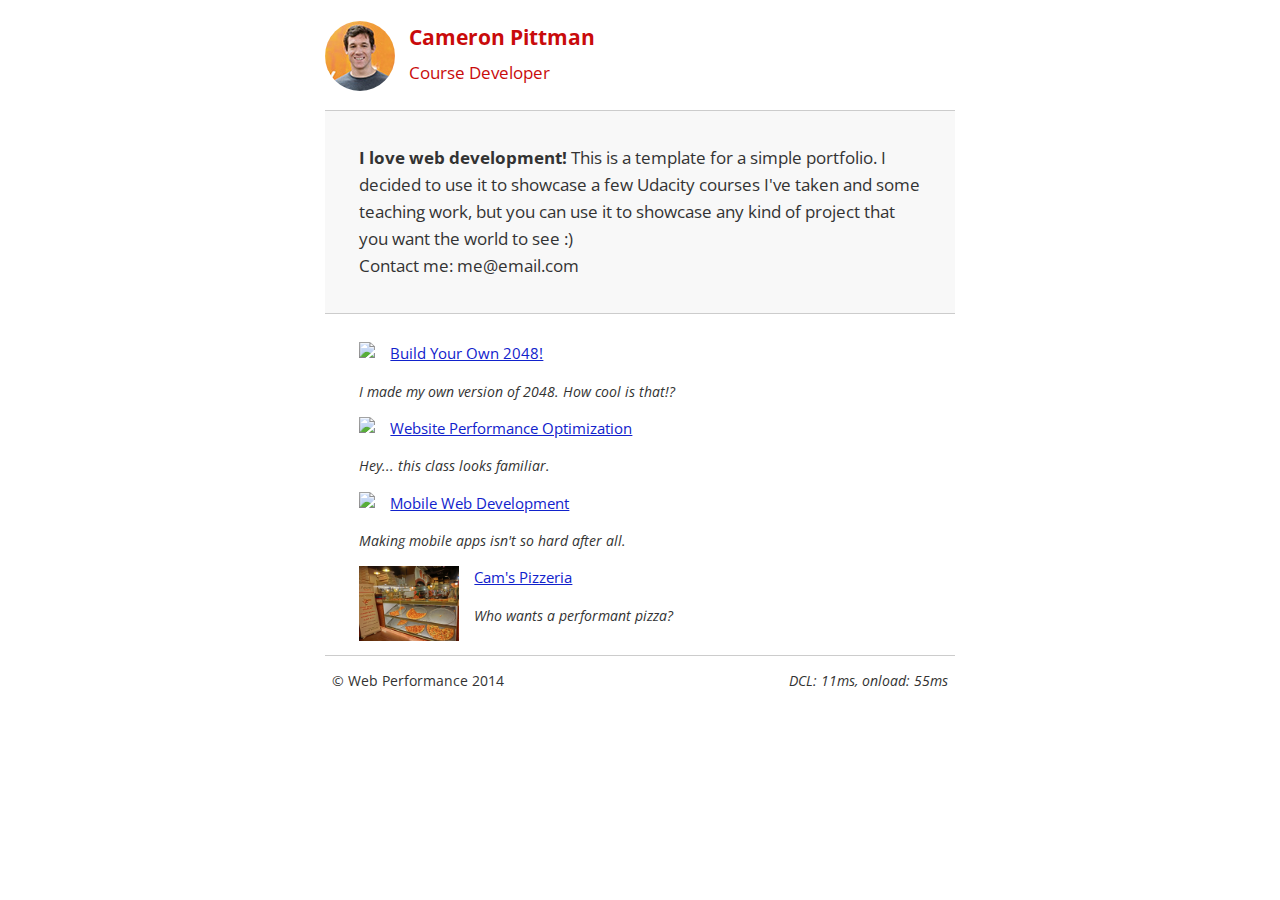
==== index.html @ 19187a32 "import Udacity web optimization final project" ====
<!DOCTYPE html>
<html lang="en">
  <head>
    <meta charset="utf-8">
    <meta name="viewport" content="width=device-width, initial-scale=1">
    <meta name="description" content=" FILL ME IN ">
    <meta name="author" content=" FILL ME IN ">
    <title>Cameron Pittman: Portfolio</title>

    <!-- Hmm, what is the impact of web fonts on speed? Measure it... -->
    <link href="//fonts.googleapis.com/css?family=Open+Sans:400,700" rel="stylesheet">

    <link href="css/style.css" rel="stylesheet">
    <link href="css/print.css" rel="stylesheet">

    <script>
      (function(w,g){w['GoogleAnalyticsObject']=g;
      w[g]=w[g]||function(){(w[g].q=w[g].q||[]).push(arguments)};w[g].l=1*new Date();})(window,'ga');

      // Optional TODO: replace with your Google Analytics profile ID.
      ga('create', 'UA-XXXX-Y');
      ga('send', 'pageview');
    </script>
    <script src="http://www.google-analytics.com/analytics.js"></script>
    <script async src="js/perfmatters.js"></script>
  </head>

  <body>
    <header>
      <a href="/"><img src="img/profilepic.jpg"></a>
      <p>Cameron Pittman<br><span>Course Developer</span></p>
    </header>

    <div class="container">
      <div class="hero">
        <strong>I love web development!</strong> This is a template for a simple portfolio. I decided to use it to showcase a few Udacity courses I've taken and some teaching work, but you can use it to showcase any kind of project that you want the world to see :) <br> Contact me: me@email.com
      </div>

      <div class="content">
        <ul>
          <li>
            <img src="https://lh4.ggpht.com/kJEnfqhPvtm4m3EneSZ4fWYGS8lW4YNhEjk6zPkyrQaBUHc-2Y_ElDic99NHI0h-UBLXVbRCjFybFvrWxdk=s100">
            <a href="project-2048.html">Build Your Own 2048!</a>
            <p>I made my own version of 2048. How cool is that!?</p>
          </li>

          <li>
            <img src="https://lh6.ggpht.com/f_0W8h__3G99CWTjnMjD8BUKm7yp2-wJyApLtTwFoFtlal2ULf_JgHIsOQq2NiYfKOdMlXlMHDKNo5XVZLs=s100">
            <a href="project-webperf.html">Website Performance Optimization</a>
            <p>Hey... this class looks familiar.</p>
          </li>

          <li>
            <img src="https://lh5.ggpht.com/IKdCmTWn8a2nMhlwMYzryvzRN5CUZAOBr4tDrEAbszV7TIFe9pRAInA4kkYcgTXwrifJsBEsq1agTueuu-g=s100">
            <a href="project-mobile.html">Mobile Web Development</a>
            <p>Making mobile apps isn't so hard after all.</p>
          </li>

          <li>
            <img style="width: 100px;" src="views/images/pizzeria.jpg">
            <a href="views/pizza.html">Cam's Pizzeria</a>
            <p>Who wants a performant pizza?</p>
          </li>
        </ul>
      </div>

      <footer>
        <p>&copy; Web Performance 2014 <span id="crp-stats"></span></p>
      </footer>
    </div>
  </body>
</html>
---- css/style.css ----
html {
  font-size: 100%;
  overflow-y: scroll;
  -webkit-tap-highlight-color: rgba(0,0,0,0);
  -ms-text-size-adjust: 100%;
  -webkit-text-size-adjust: none;
}
body { margin: 0; font-size: 14px; line-height: 1.61; font-weight: 400; }
body, button, input, select, textarea { font-family: 'Open Sans', sans-serif; color: #333; }

a { color: #12C; }
a:visited { color: #61C; }
a:focus { outline: thin dotted; }
a:hover, a:active { color: #c00; outline: 0; }

b, strong { font-weight: bold; }
pre, code { font-family: monospace, monospace; font-size: 1em; }
ul, ol { margin: 1em 0; padding: 0 0 0 20px; }
img { border: 0; max-width: 100%; }

body { background: #fff; }
header, footer, .container { max-width: 45em; margin: 0 auto; }

header { padding: 0 0.5em; color: #C90B0B; }
header img { border-radius: 40px; float: left; }
header p { font-size:1.5em; font-weight: bold; padding-left: 4em;}
header p span { font-size: 0.8em; font-weight: normal;}

.hero { padding: 2em; background-color: #f8f8f8; font-size:1.2em;
  border-bottom: 1px solid #ccc;
  border-top: 1px solid #ccc;
}

.content { padding: 1em 1em; }
.content li { list-style-type: none; font-size: 1.1em;}
li img { float:left; padding-right: 1em; }
li p { font-size: 0.9em; font-style: italic; }

footer {
  padding: 0 0.5em;
  border-top: 1px solid #ccc;
}
footer span { float: right; font-style: italic; }

/* Smartphones (portrait) */
@media only screen and (max-width: 480px) {
  body { font-size: 12px;}
  header p { padding-left: 4.5em;}
}
---- css/print.css ----
@media print {
  * { background: transparent !important; color: black !important; text-shadow: none !important; filter:none !important; -ms-filter: none !important; }
  a, a:visited { color: #444 !important; text-decoration: underline; }
  a[href]:after { content: " (" attr(href) ")"; }
  tr, img { page-break-inside: avoid; }
  img { max-width: 100% !important; }
  @page { margin: 0.5cm; }
  p, h2, h3 { orphans: 3; widows: 3; }
  h2, h3{ page-break-after: avoid; }
}
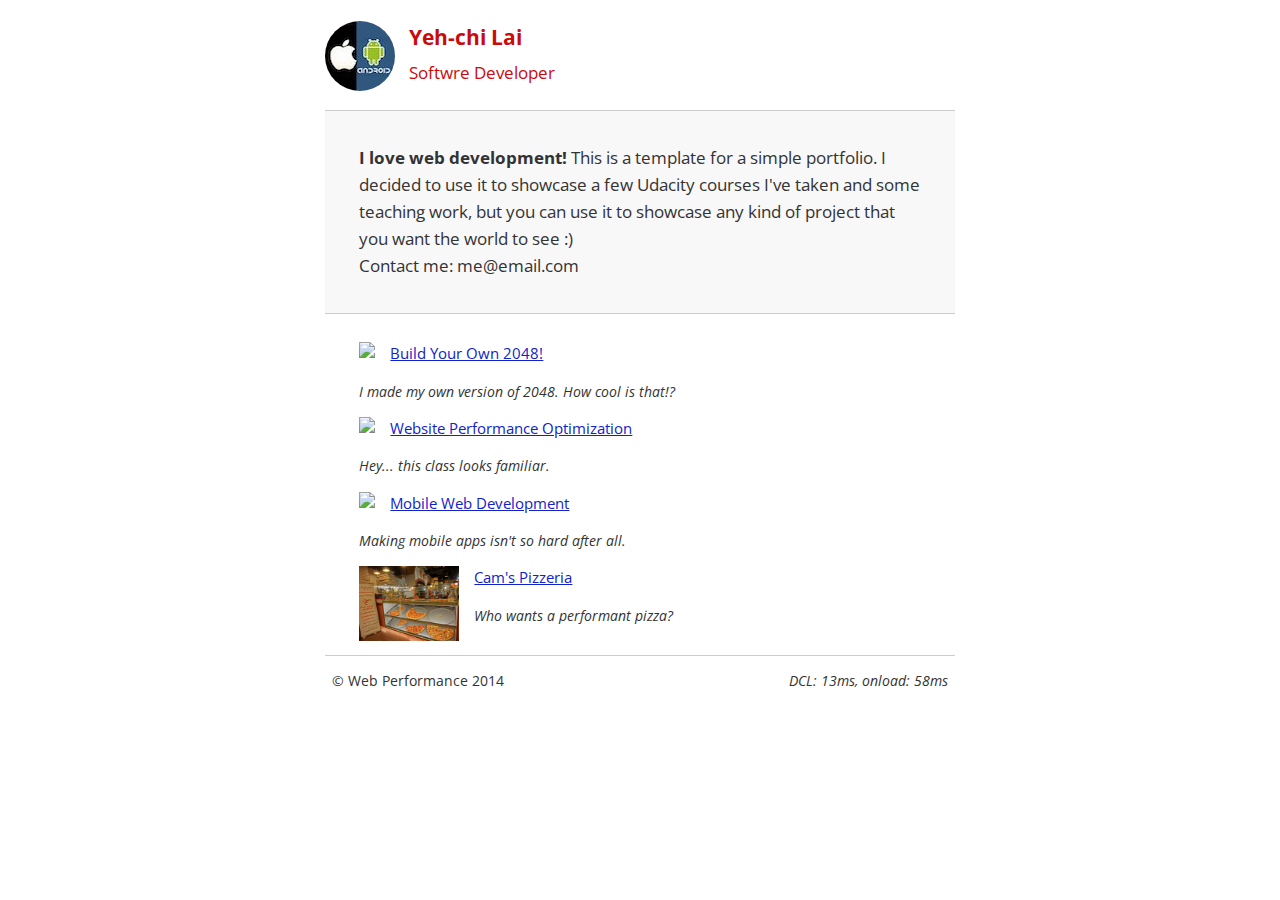
==== commit 1d543ab4: "update information" ====
--- a/index.html
+++ b/index.html
@@ -5,22 +5,22 @@
     <meta name="viewport" content="width=device-width, initial-scale=1">
     <meta name="description" content=" FILL ME IN ">
     <meta name="author" content=" FILL ME IN ">
-    <title>Cameron Pittman: Portfolio</title>
+    <title>Yeh-chi Lai: Portfolio</title>
 
     <!-- Hmm, what is the impact of web fonts on speed? Measure it... -->
     <link href="//fonts.googleapis.com/css?family=Open+Sans:400,700" rel="stylesheet">
 
     <link href="css/style.css" rel="stylesheet">
-    <link href="css/print.css" rel="stylesheet">
+    <link href="css/print.css" rel="stylesheet" mdeia="print">
 
-    <script>
+    <!-- <script>
       (function(w,g){w['GoogleAnalyticsObject']=g;
       w[g]=w[g]||function(){(w[g].q=w[g].q||[]).push(arguments)};w[g].l=1*new Date();})(window,'ga');
 
       // Optional TODO: replace with your Google Analytics profile ID.
       ga('create', 'UA-XXXX-Y');
       ga('send', 'pageview');
-    </script>
+    </script> -->
     <script src="http://www.google-analytics.com/analytics.js"></script>
     <script async src="js/perfmatters.js"></script>
   </head>
@@ -28,7 +28,7 @@
   <body>
     <header>
       <a href="/"><img src="img/profilepic.jpg"></a>
-      <p>Cameron Pittman<br><span>Course Developer</span></p>
+      <p>Yeh-chi Lai<br><span>Softwre Developer</span></p>
     </header>
 
     <div class="container">
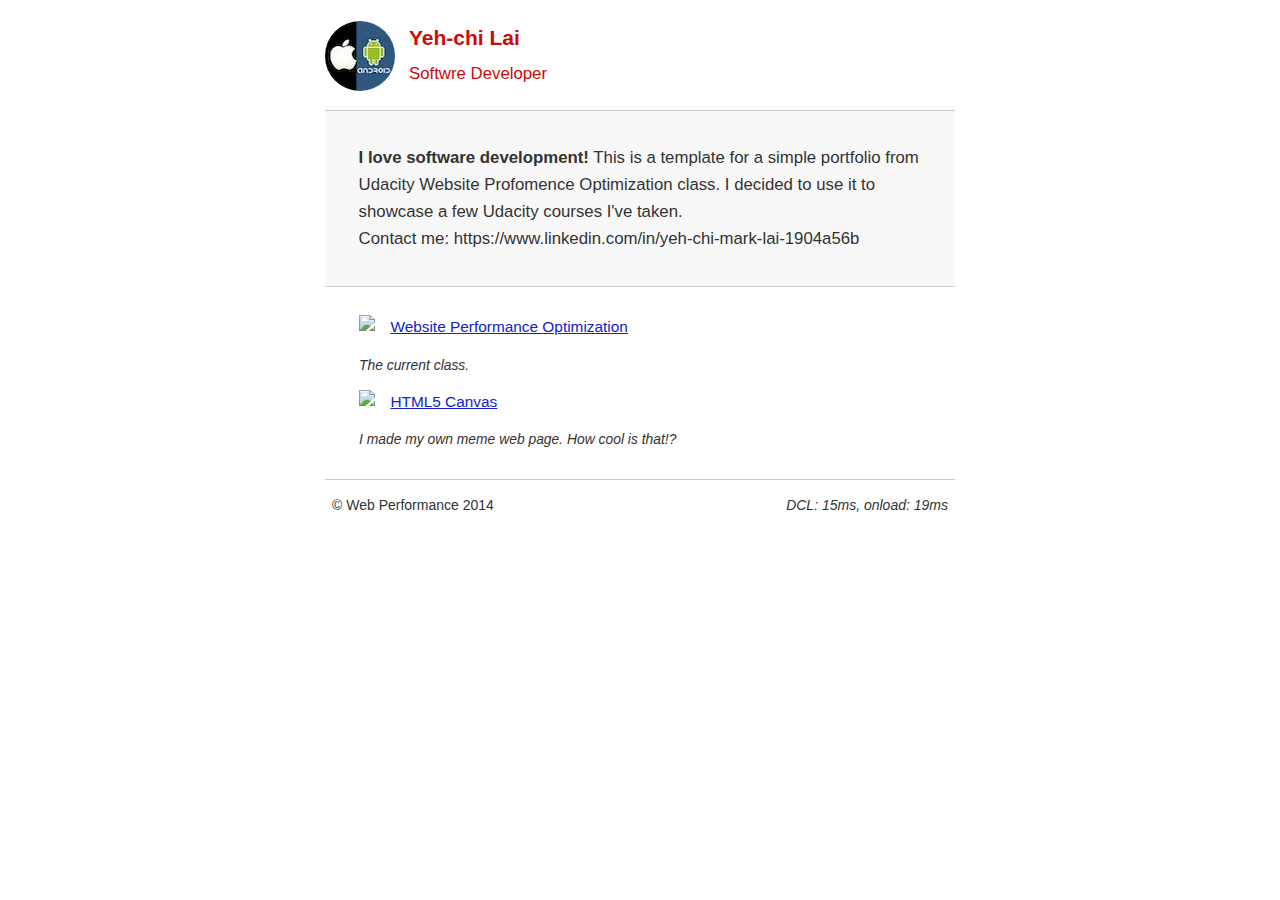
==== commit 6d650738: "customize portfolio" ====
--- a/index.html
+++ b/index.html
@@ -8,10 +8,10 @@
     <title>Yeh-chi Lai: Portfolio</title>
 
     <!-- Hmm, what is the impact of web fonts on speed? Measure it... -->
-    <link href="//fonts.googleapis.com/css?family=Open+Sans:400,700" rel="stylesheet">
+    <!-- <link href="//fonts.googleapis.com/css?family=Open+Sans:400,700" rel="stylesheet"> -->
 
-    <link href="css/style.css" rel="stylesheet">
-    <link href="css/print.css" rel="stylesheet" mdeia="print">
+    <link href="css/style-min.css" rel="stylesheet">
+    <link href="css/print-min.css" rel="stylesheet" mdeia="print">
 
     <!-- <script>
       (function(w,g){w['GoogleAnalyticsObject']=g;
@@ -33,34 +33,34 @@
 
     <div class="container">
       <div class="hero">
-        <strong>I love web development!</strong> This is a template for a simple portfolio. I decided to use it to showcase a few Udacity courses I've taken and some teaching work, but you can use it to showcase any kind of project that you want the world to see :) <br> Contact me: me@email.com
+        <strong>I love software development!</strong> This is a template for a simple portfolio from Udacity Website Profomence Optimization class. I decided to use it to showcase a few Udacity courses I've taken. <br> Contact me: https://www.linkedin.com/in/yeh-chi-mark-lai-1904a56b
       </div>
 
       <div class="content">
         <ul>
           <li>
-            <img src="https://lh4.ggpht.com/kJEnfqhPvtm4m3EneSZ4fWYGS8lW4YNhEjk6zPkyrQaBUHc-2Y_ElDic99NHI0h-UBLXVbRCjFybFvrWxdk=s100">
-            <a href="project-2048.html">Build Your Own 2048!</a>
-            <p>I made my own version of 2048. How cool is that!?</p>
+            <img src="https://lh6.ggpht.com/f_0W8h__3G99CWTjnMjD8BUKm7yp2-wJyApLtTwFoFtlal2ULf_JgHIsOQq2NiYfKOdMlXlMHDKNo5XVZLs=s100">
+            <a href="project-webperf.html">Website Performance Optimization</a>
+            <p>The current class.</p>
           </li>
 
           <li>
-            <img src="https://lh6.ggpht.com/f_0W8h__3G99CWTjnMjD8BUKm7yp2-wJyApLtTwFoFtlal2ULf_JgHIsOQq2NiYfKOdMlXlMHDKNo5XVZLs=s100">
-            <a href="project-webperf.html">Website Performance Optimization</a>
-            <p>Hey... this class looks familiar.</p>
+            <img src="https://lh4.ggpht.com/kJEnfqhPvtm4m3EneSZ4fWYGS8lW4YNhEjk6zPkyrQaBUHc-2Y_ElDic99NHI0h-UBLXVbRCjFybFvrWxdk=s100">
+            <a href="project-HTML5.html">HTML5 Canvas</a>
+            <p>I made my own meme web page. How cool is that!?</p>
           </li>
 
-          <li>
-            <img src="https://lh5.ggpht.com/IKdCmTWn8a2nMhlwMYzryvzRN5CUZAOBr4tDrEAbszV7TIFe9pRAInA4kkYcgTXwrifJsBEsq1agTueuu-g=s100">
+<!--           <li>
+            <img src="img/HTML5.jpg">
             <a href="project-mobile.html">Mobile Web Development</a>
             <p>Making mobile apps isn't so hard after all.</p>
-          </li>
+          </li> -->
 
-          <li>
+          <!-- <li>
             <img style="width: 100px;" src="views/images/pizzeria.jpg">
             <a href="views/pizza.html">Cam's Pizzeria</a>
             <p>Who wants a performant pizza?</p>
-          </li>
+          </li> -->
         </ul>
       </div>
 
--- a/css/style-min.css
+++ b/css/style-min.css
@@ -0,0 +1 @@
+html{font-size:100%;overflow-y:scroll;-webkit-tap-highlight-color:rgba(0,0,0,0);-ms-text-size-adjust:100%;-webkit-text-size-adjust:none}body{margin:0;font-size:14px;line-height:1.61;font-weight:400}body,button,input,select,textarea{font-family:'Open Sans',sans-serif;color:#333}a{color:#12c}a:visited{color:#61c}a:focus{outline:thin dotted}a:active,a:hover{color:#c00;outline:0}b,header p,strong{font-weight:700}code,pre{font-family:monospace,monospace;font-size:1em}ol,ul{margin:1em 0;padding:0 0 0 20px}img{border:0;max-width:100%}body{background:#fff}.container,footer,header{max-width:45em;margin:0 auto}header{padding:0 .5em;color:#c90b0b}header img{border-radius:40px;float:left}header p{font-size:1.5em;padding-left:4em}header p span{font-size:.8em;font-weight:400}.hero{padding:2em;background-color:#f8f8f8;font-size:1.2em;border-bottom:1px solid #ccc;border-top:1px solid #ccc}.content{padding:1em}.content li{list-style-type:none;font-size:1.1em}li img{float:left;padding-right:1em}li p{font-size:.9em;font-style:italic}footer{padding:0 .5em;border-top:1px solid #ccc}footer span{float:right;font-style:italic}@media only screen and (max-width:480px){body{font-size:12px}header p{padding-left:4.5em}}
--- a/css/print-min.css
+++ b/css/print-min.css
@@ -0,0 +1 @@
+@media print{*{background:0 0!important;color:#000!important;text-shadow:none!important;filter:none!important;-ms-filter:none!important}a,a:visited{color:#444!important;text-decoration:underline}a[href]:after{content:" (" attr(href) ")"}img,tr{page-break-inside:avoid}img{max-width:100%!important}@page{margin:.5cm}h2,h3,p{orphans:3;widows:3}h2,h3{page-break-after:avoid}}
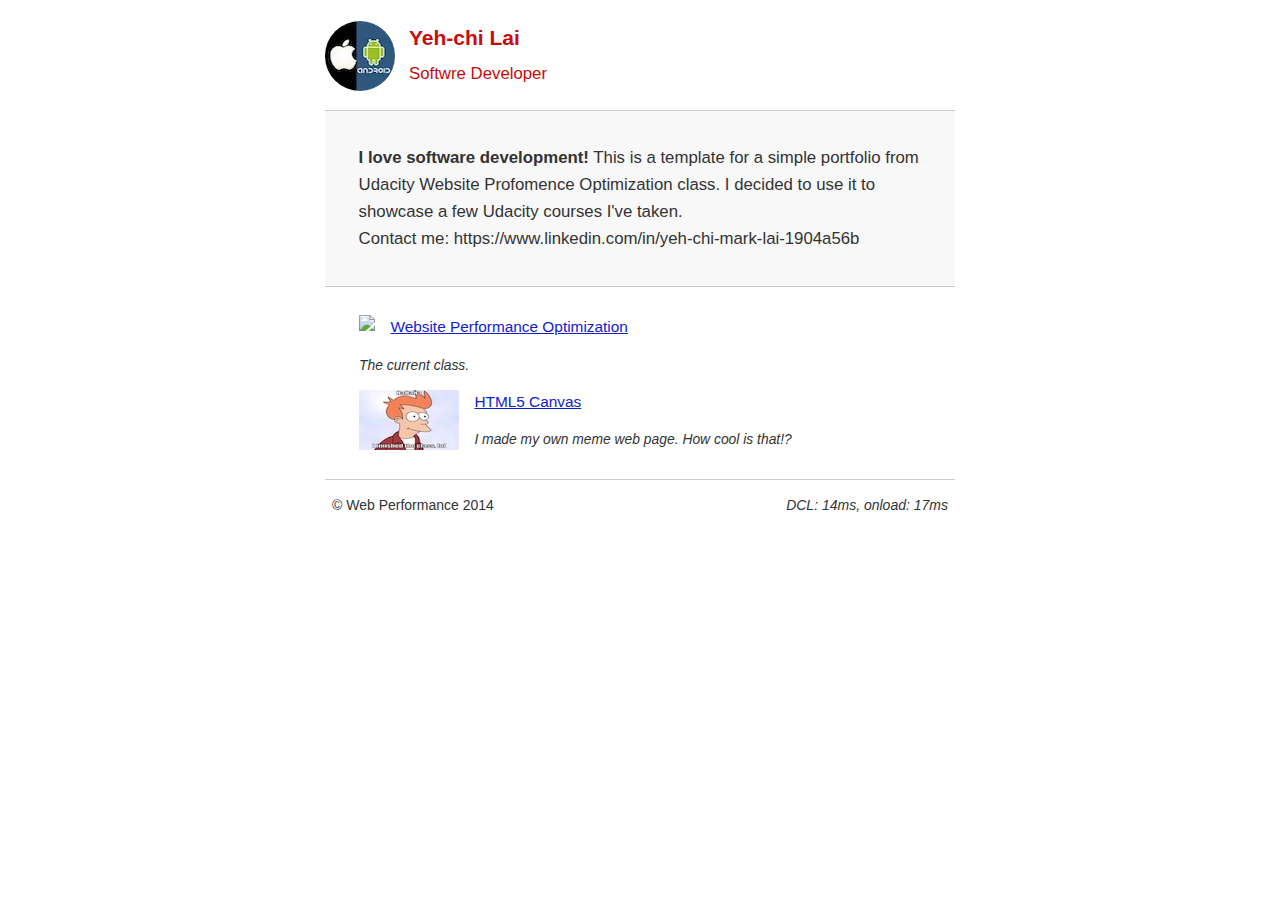
==== commit 3ad4680b: "update image and typo" ====
--- a/index.html
+++ b/index.html
@@ -45,18 +45,18 @@
           </li>
 
           <li>
-            <img src="https://lh4.ggpht.com/kJEnfqhPvtm4m3EneSZ4fWYGS8lW4YNhEjk6zPkyrQaBUHc-2Y_ElDic99NHI0h-UBLXVbRCjFybFvrWxdk=s100">
+            <img src="img/HTML5_small.jpg">
             <a href="project-HTML5.html">HTML5 Canvas</a>
             <p>I made my own meme web page. How cool is that!?</p>
           </li>
 
-<!--           <li>
+         <!--  <li>
             <img src="img/HTML5.jpg">
             <a href="project-mobile.html">Mobile Web Development</a>
             <p>Making mobile apps isn't so hard after all.</p>
-          </li> -->
+          </li>
 
-          <!-- <li>
+          <li>
             <img style="width: 100px;" src="views/images/pizzeria.jpg">
             <a href="views/pizza.html">Cam's Pizzeria</a>
             <p>Who wants a performant pizza?</p>
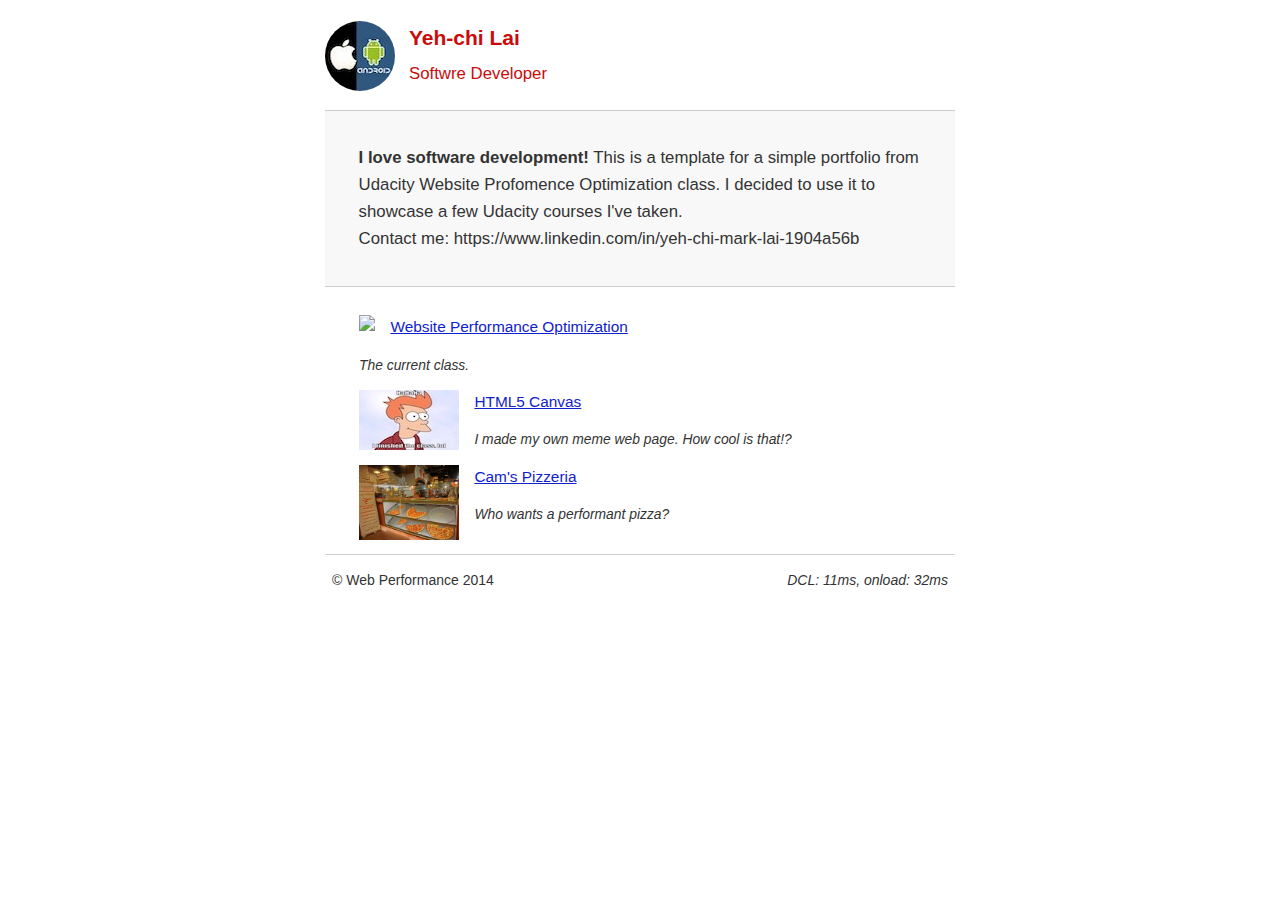
==== commit a601b65c: "Start Browser Rendering Optimization Project" ====
--- a/index.html
+++ b/index.html
@@ -50,17 +50,17 @@
             <p>I made my own meme web page. How cool is that!?</p>
           </li>
 
-         <!--  <li>
+<!--           <li>
             <img src="img/HTML5.jpg">
             <a href="project-mobile.html">Mobile Web Development</a>
             <p>Making mobile apps isn't so hard after all.</p>
-          </li>
+          </li> -->
 
           <li>
             <img style="width: 100px;" src="views/images/pizzeria.jpg">
             <a href="views/pizza.html">Cam's Pizzeria</a>
             <p>Who wants a performant pizza?</p>
-          </li> -->
+          </li>
         </ul>
       </div>
 
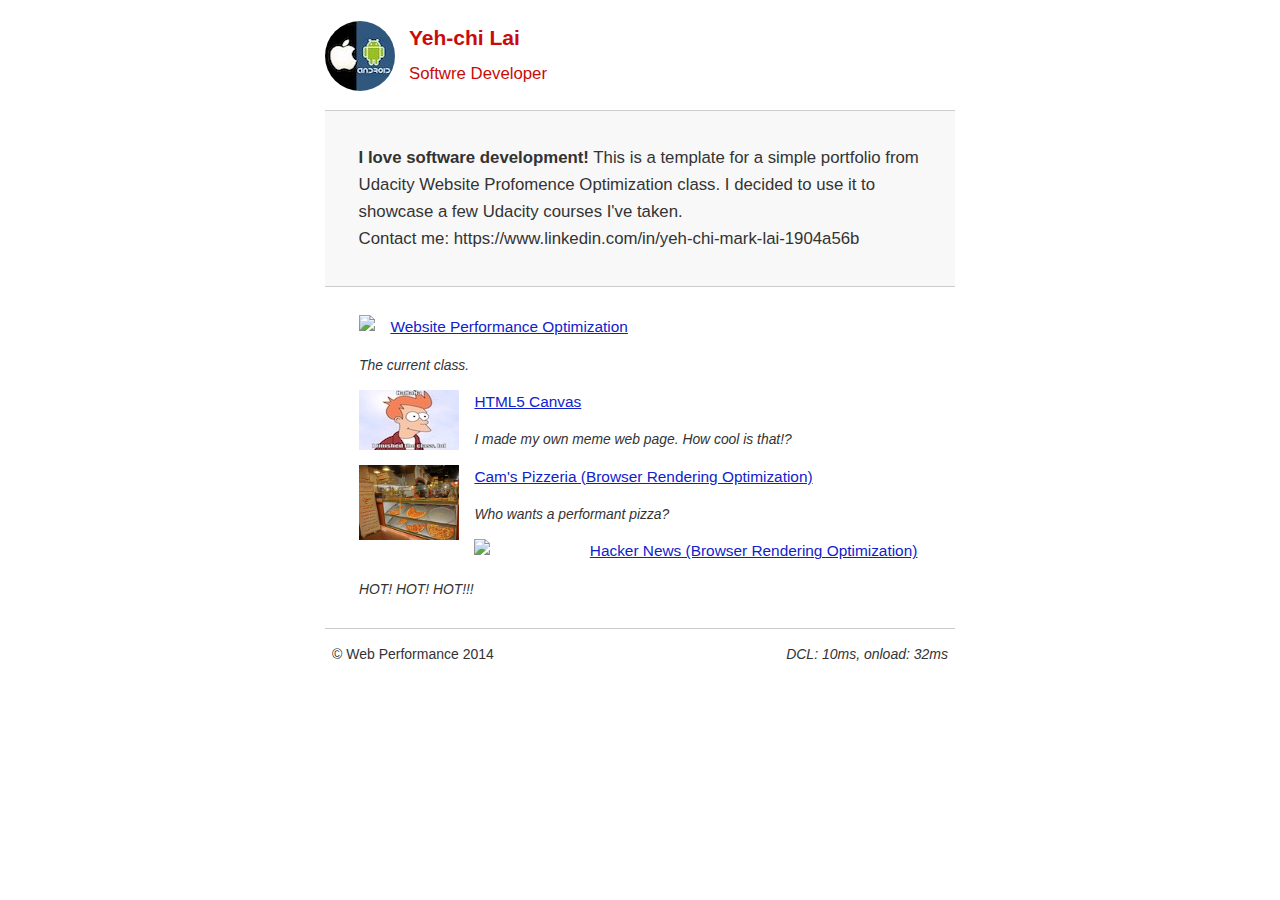
==== commit f51a9019: "add hacker news page" ====
--- a/index.html
+++ b/index.html
@@ -58,8 +58,14 @@
 
           <li>
             <img style="width: 100px;" src="views/images/pizzeria.jpg">
-            <a href="views/pizza.html">Cam's Pizzeria</a>
+            <a href="views/pizza.html">Cam's Pizzeria (Browser Rendering Optimization)</a>
             <p>Who wants a performant pizza?</p>
+          </li>
+
+          <li>
+            <img style="width: 100px;" src="views/images/BRO.png">
+            <a href="BrowserRenderingOptimization.html">Hacker News (Browser Rendering Optimization)</a>
+            <p>HOT! HOT! HOT!!!</p>
           </li>
         </ul>
       </div>
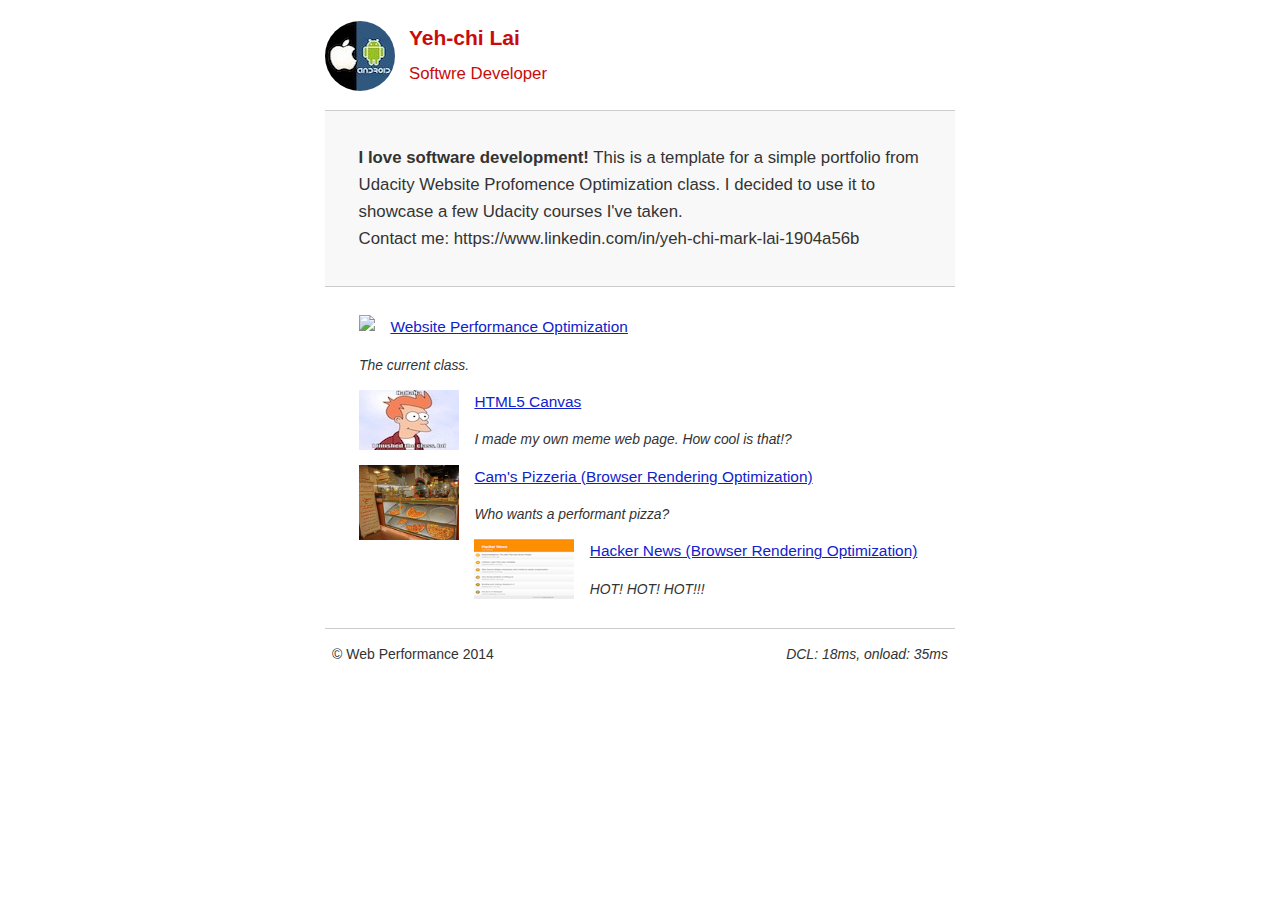
==== commit 58daa71e: "bug-fixed: miss index image" ====
--- a/index.html
+++ b/index.html
@@ -63,7 +63,7 @@
           </li>
 
           <li>
-            <img style="width: 100px;" src="views/images/BRO.png">
+            <img style="width: 100px;" src="img/BRO.png">
             <a href="BrowserRenderingOptimization.html">Hacker News (Browser Rendering Optimization)</a>
             <p>HOT! HOT! HOT!!!</p>
           </li>
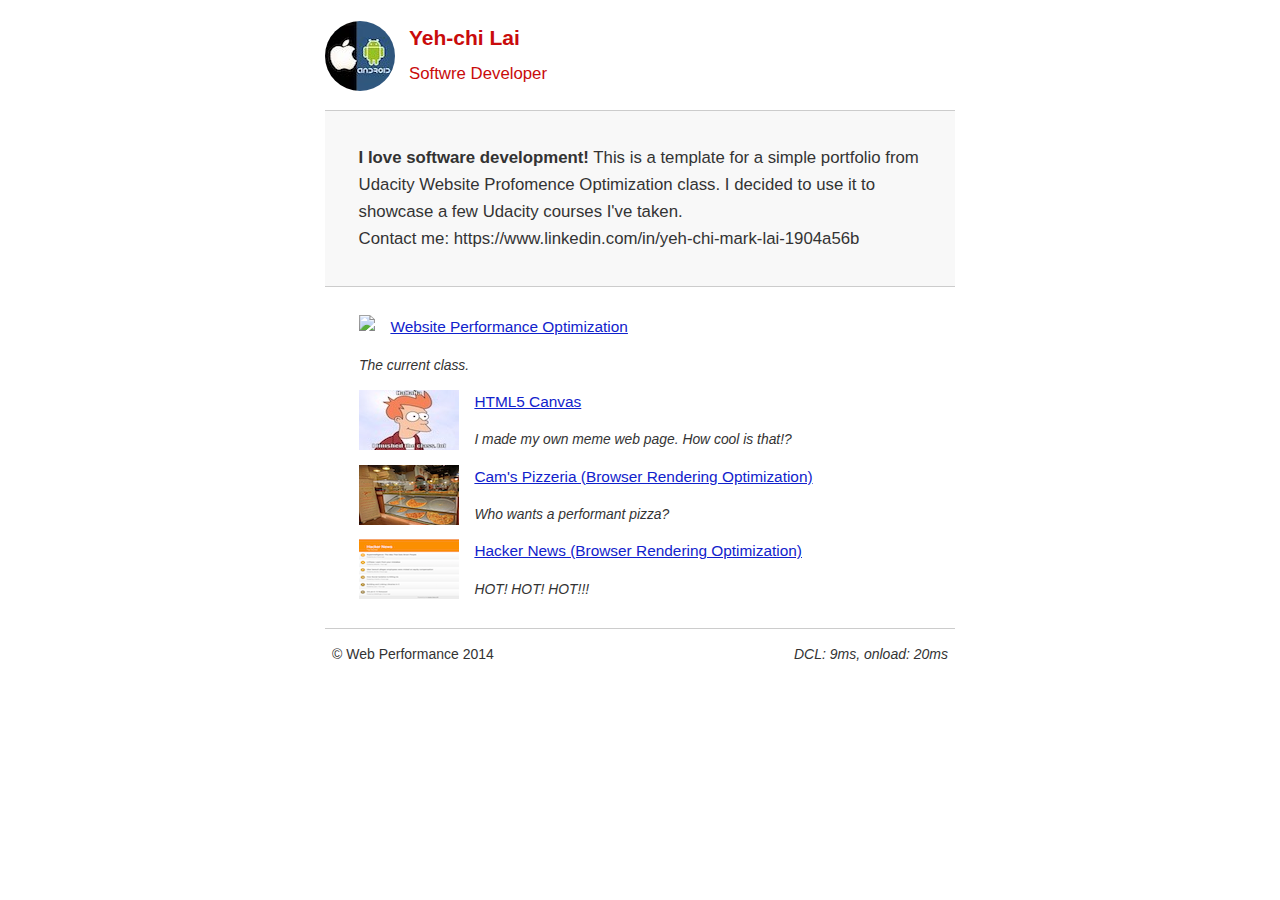
==== commit eab239f8: "update index layout" ====
--- a/index.html
+++ b/index.html
@@ -57,13 +57,13 @@
           </li> -->
 
           <li>
-            <img style="width: 100px;" src="views/images/pizzeria.jpg">
+            <img src="views/images/pizzeria-min.jpg">
             <a href="views/pizza.html">Cam's Pizzeria (Browser Rendering Optimization)</a>
             <p>Who wants a performant pizza?</p>
           </li>
 
           <li>
-            <img style="width: 100px;" src="img/BRO.png">
+            <img src="img/BRO.png">
             <a href="BrowserRenderingOptimization.html">Hacker News (Browser Rendering Optimization)</a>
             <p>HOT! HOT! HOT!!!</p>
           </li>
